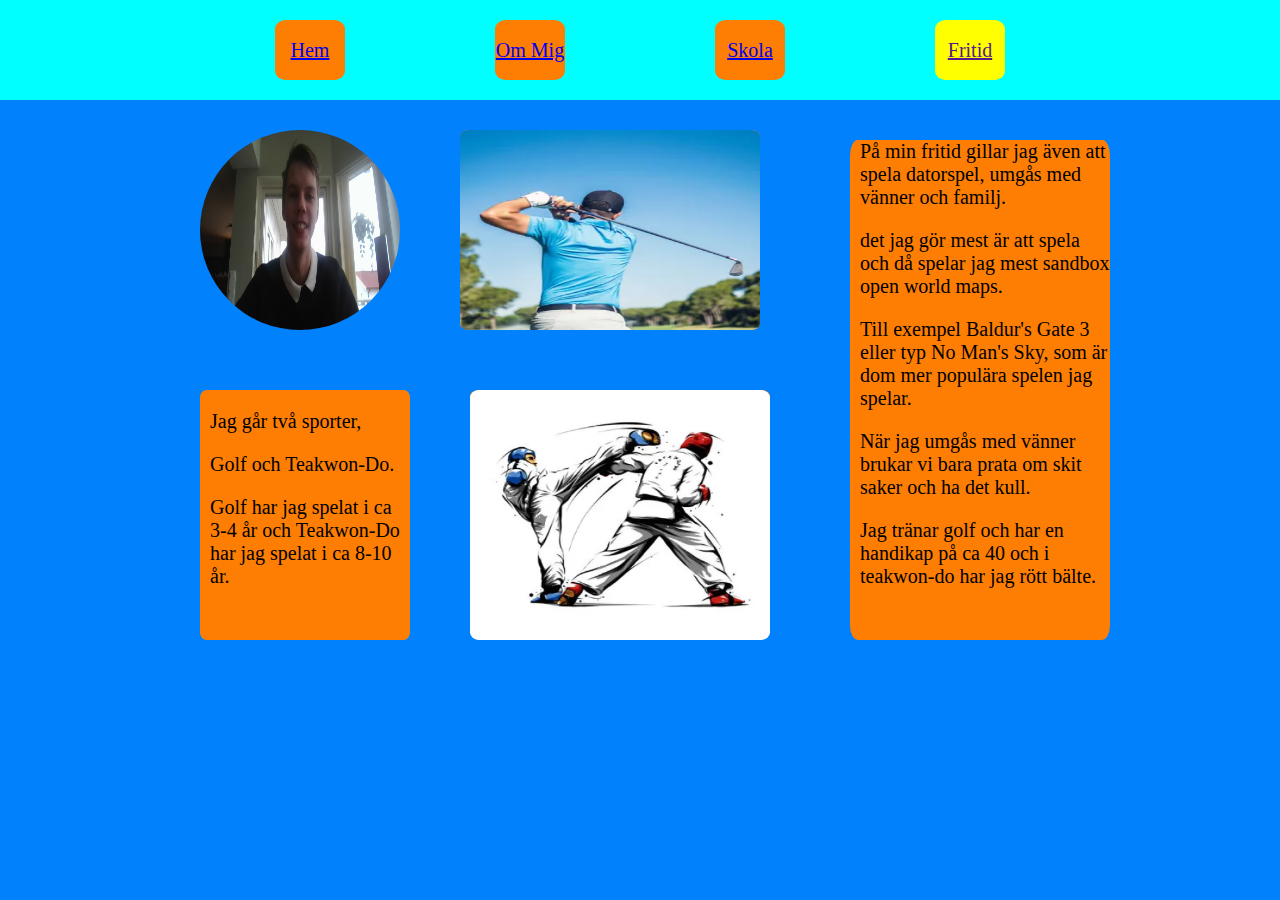
==== fritid.html @ adfdd22c "commit" ====
<html lang="en">
<head>
    <meta charset="UTF-8">
    <meta name="viewport" content="width=device-width, initial-scale=1.0">
    <title>Fritid</title>
    <link rel="stylesheet" href="Fritid.css">

</head>
<body>
    <div class="container">
        <a href="index.html"><p class="Hem">Hem</p></a>
        <a href="OmMig.html"><p class="Om_mig">Om Mig</p></a>
        <a href="school.html"><p class="School">Skola</p></a>
        <a href=""><p class="Fritid">Fritid</p></a>
    </div>
    <div class="test" style="margin: auto;">
        <div    class="main">
            <div class="container2">
                <div class="sak1">
                    <img class="img" src="WIN_20250126_14_16_35_Pro.jpg" width="200px"  height="200px">
                </div>
                <div class="ska2">
                    <img class="img2" src="golf.png" width="300px" height="200px">
                </div>
                <div class="sak3">
                    <p>Jag går två sporter,</p>
                    <p>Golf och Teakwon-Do.</p>
                    <p>Golf har jag spelat i ca 3-4 år och Teakwon-Do har jag spelat i ca 8-10 år.</p>
                </div>
                <div class="sak4">
                    <img class="img2" src="teakwon-do.png" width="300px" height="250px">
                </div>
            </div>
            <div class="container3">
                <div class="sak5">
                    <p>På min fritid gillar jag även att spela datorspel, umgås med vänner och familj.</p>
                    <P>det jag gör mest är att spela och då spelar jag mest sandbox open world maps.</P>
                    <P>Till exempel Baldur's Gate 3 eller typ No Man's Sky, som är dom mer populära spelen jag spelar.</P>
                    <p>När jag umgås med vänner brukar vi bara prata om skit saker och ha det kull.</p>
                    <p>Jag tränar golf och har en handikap på ca 40 och i teakwon-do har jag rött bälte.</p>

                </div>
            </div>
        </div>
    </div>
</body>
</html>
---- Fritid.css ----
body{
    background-color: #0281FD;
    line-height: normal;
    margin: 0 auto;
}
.test{
    display: flex;
    justify-content: center;
}
.container{
    display: flex;
    gap: 150px;
    background-color: aqua;
    justify-content: center;
    position: relative;
    
}
.hem{
    display: flex;
    background-color: #FD7E02;
    height: 60px;
    width: 70px;
    text-align: center;
    align-items: center;
    justify-content: center;
    border-radius: 15%;
    font-size: 20px;
}
.Om_mig{
    display: flex;
    background-color: #FD7E02;
    height:60px;
    width: 70px;
    text-align: center;
    border-radius: 15%;
    justify-content: center;
    align-items: center;
    font-size: 20px;
}
.School{
    display: flex;
    background-color: #FD7E02;
    height: 60px;
    width: 70px;
    text-align: center;
    border-radius: 15%;
    justify-content: center;
    align-items: center;
    font-size: 20px;
}
.fritid{
    display: flex;
    background-color: yellow;
    height: 60px;
    width: 70px;
    text-align: center;
    border-radius: 15%;
    justify-content: center;
    align-items: center;
    font-size: 20px;
}
.main{
    display: flex;
    flex-direction: row;
}
.container2{
    display: flex;
    flex-wrap: wrap;
    width: 600px;
    padding-left: 30px;
    padding-top: 30px;
    gap: 60px;

}
.sak1{
    display: flex;
    width: 200px;
    height: 200px;
    justify-content: center;
    align-items: center;
}
.img{
    border-radius: 50%;
}
.img2{
    border-radius: 3%;
}
.ska2{
    background-color: #FD7E02;
    width: 300px;
    height: 200px;
    border-radius: 3%;
}
.sak3{
    background-color: #FD7E02;
    width: 200px;
    height: 250px;
    border-radius: 3%;
    font-size: 20px;
    padding-left: 10px;
}
.sak4{
    background-color: #FD7E02;
    width: 300px;
    height: 200px;
    border-radius: 3%;
}
.container3{
    padding-top: 20px;
    padding-left: 50px;
}
.sak5{
    background-color: #FD7E02;
    width: 250px;
    height: 500px;
    font-size: 20px;
    padding-left: 10px;
    border-radius: 3%;
}
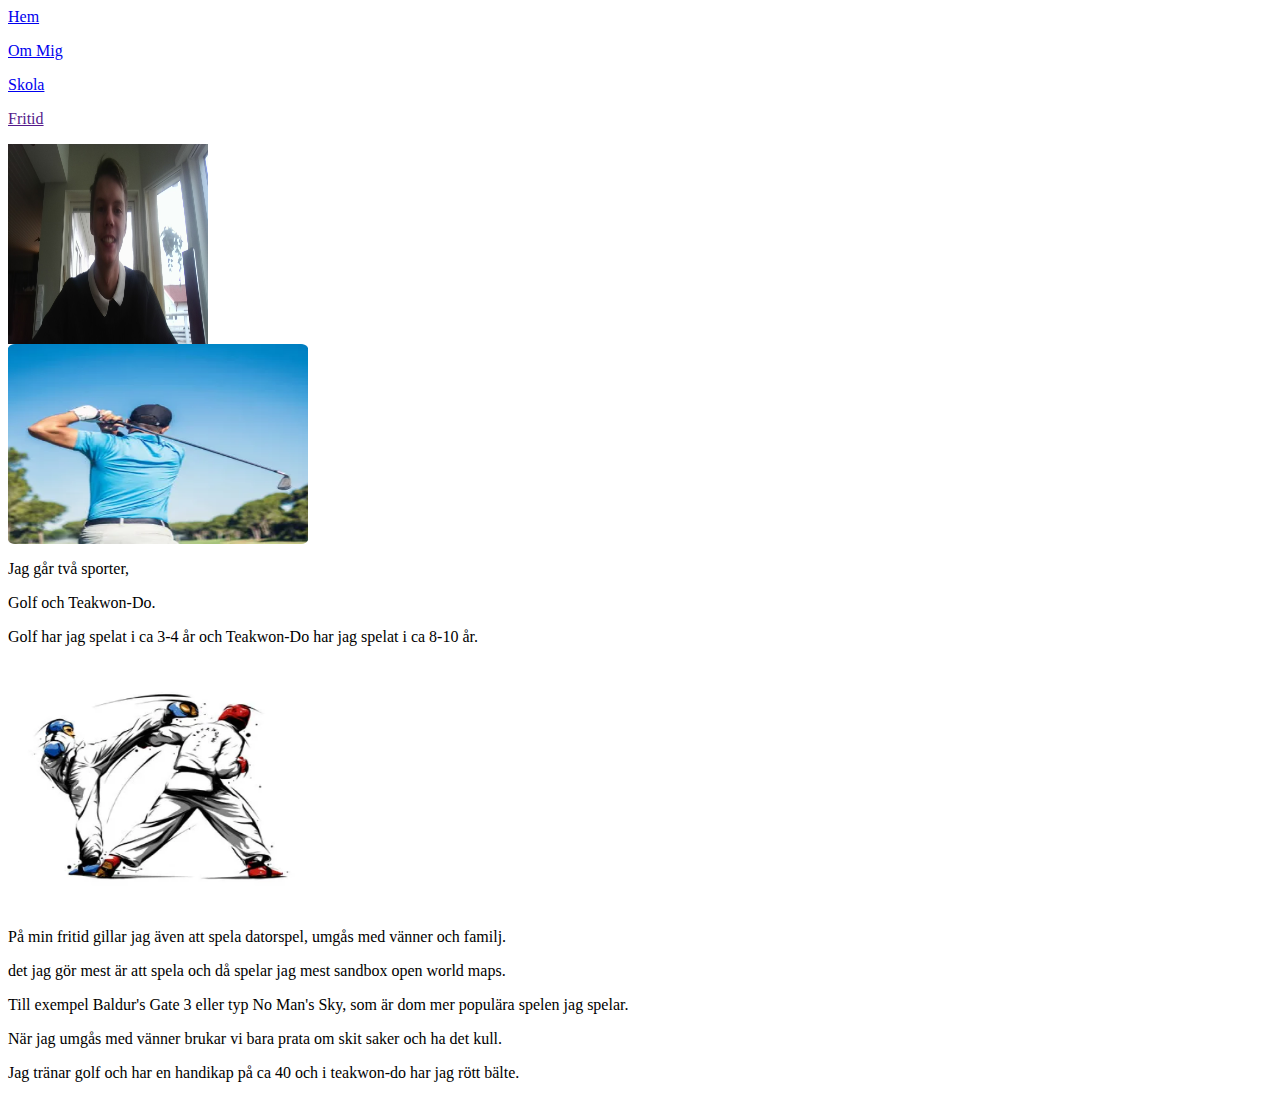
==== commit d25ac47e: "uppdate" ====
--- a/fritid.html
+++ b/fritid.html
@@ -14,7 +14,7 @@
         <a href=""><p class="Fritid">Fritid</p></a>
     </div>
     <div class="test" style="margin: auto;">
-        <div    class="main">
+        <div class="main">
             <div class="container2">
                 <div class="sak1">
                     <img class="img" src="WIN_20250126_14_16_35_Pro.jpg" width="200px"  height="200px">
